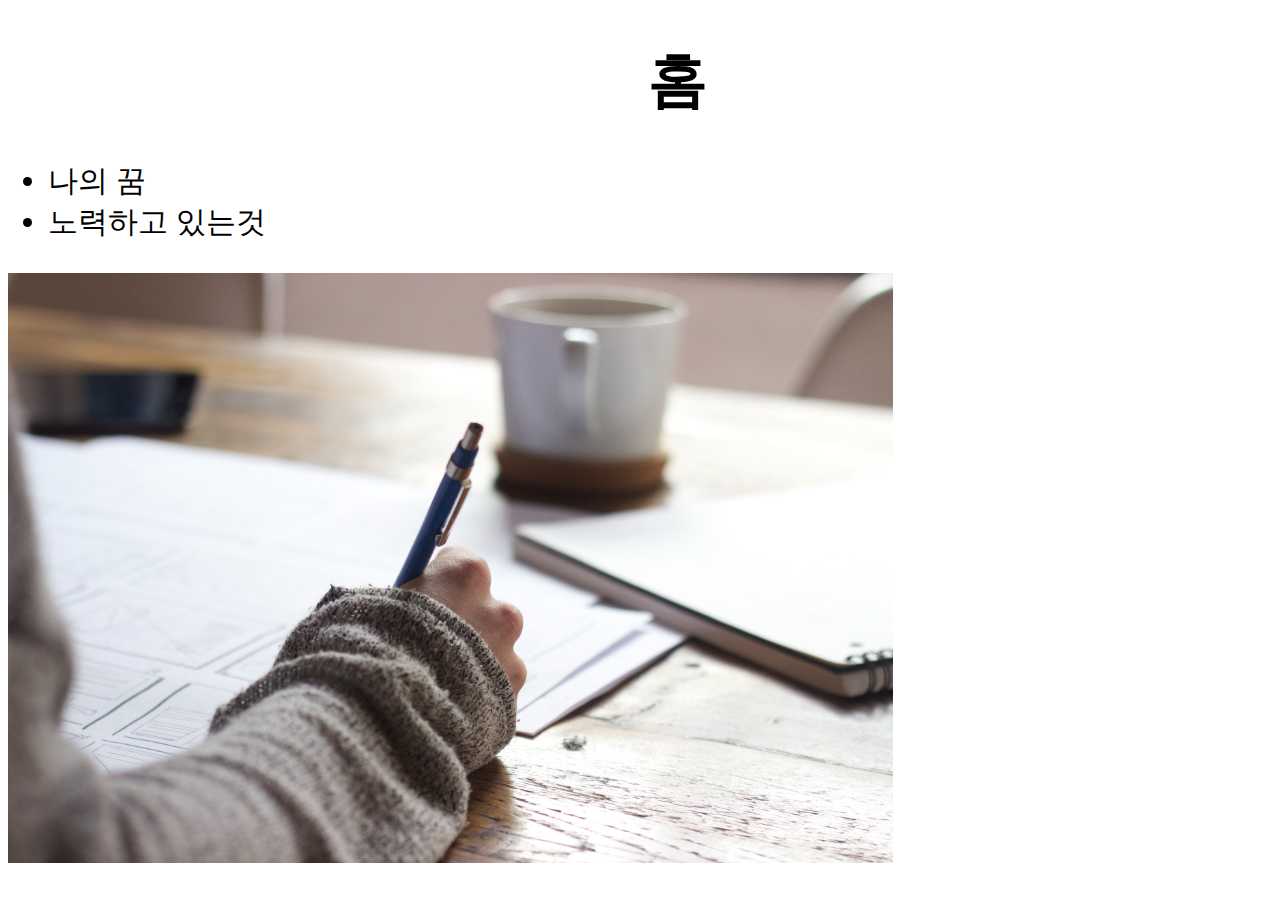
==== index.html @ 661ffd18 "Add files via upload" ====
<!DOCTYPE html>
<html>
<head>
    <meta charset="UTF-8">
    <link rel="stylesheet" href="index.css">
    <title>My Dream</title>
</head>
<body>
    <h1 class="home"><a href="index.html">홈</a></h1>
    <ul>
        <li><a href="1.html">나의 꿈</a></li>
        <li><a href="2.html">노력하고 있는것</a></li>
    </ul>
    <img src="study.jpg">
</body>
</html>
---- index.css ----
h1 {
    text-align: right;
    font-size: 60px;
}
.home {
    
    width: 700px;
}
.a {
    width: 840px;
}
a {
    text-decoration-line: none;
    color: black;
}
img {
    width: 70%
}
body {
    font-size: 30px;
}
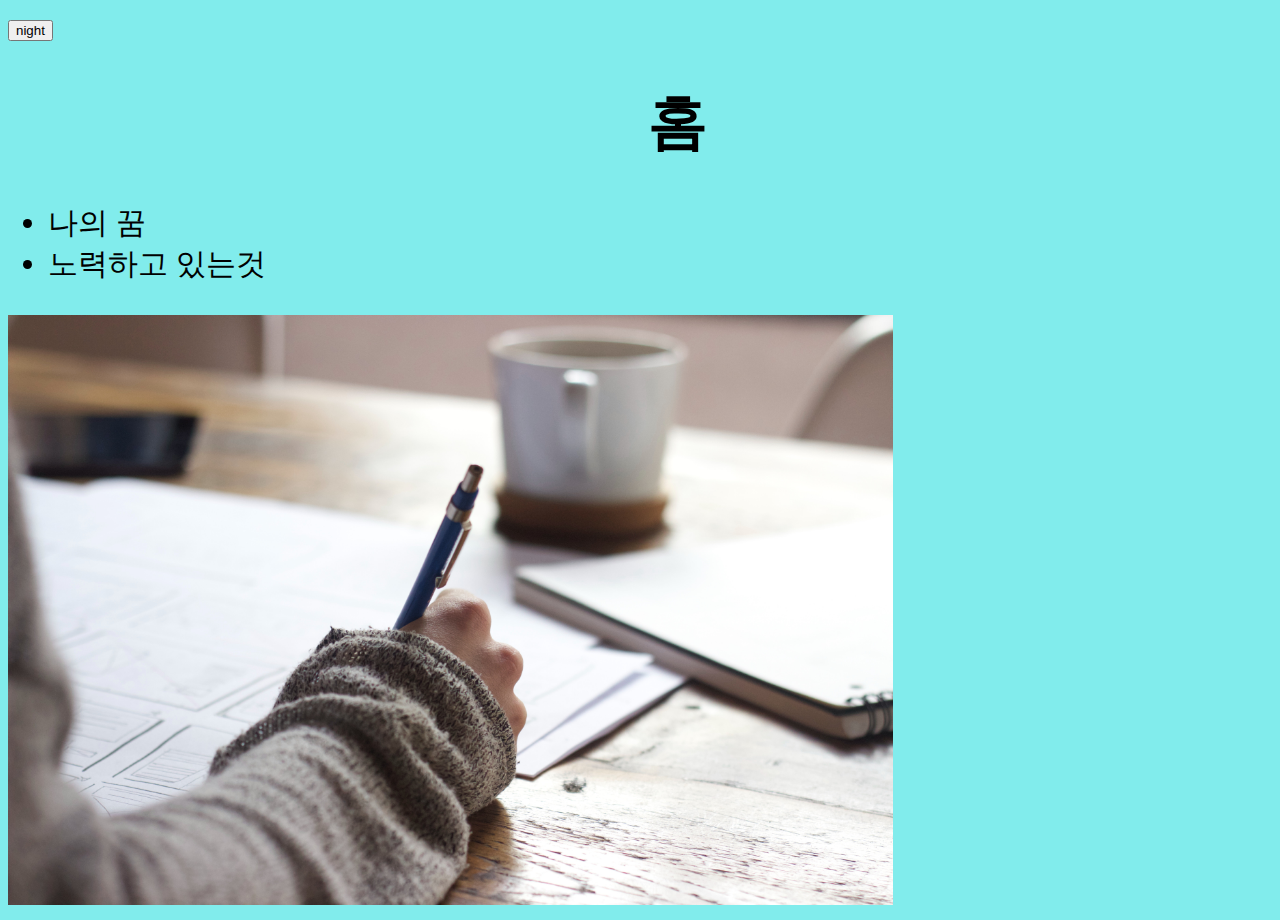
==== commit a3c4950b: "good job" ====
--- a/index.html
+++ b/index.html
@@ -3,9 +3,13 @@
 <head>
     <meta charset="UTF-8">
     <link rel="stylesheet" href="index.css">
+    <script src="index.js"></script>
     <title>My Dream</title>
 </head>
 <body>
+        <input type="button" value="night" onclick="
+        nightDayHandler(this);
+        ">
     <h1 class="home"><a href="index.html">홈</a></h1>
     <ul>
         <li><a href="1.html">나의 꿈</a></li>
--- a/index.css
+++ b/index.css
@@ -18,4 +18,5 @@
 }
 body {
     font-size: 30px;
+    background-color: #81ecec;
 }